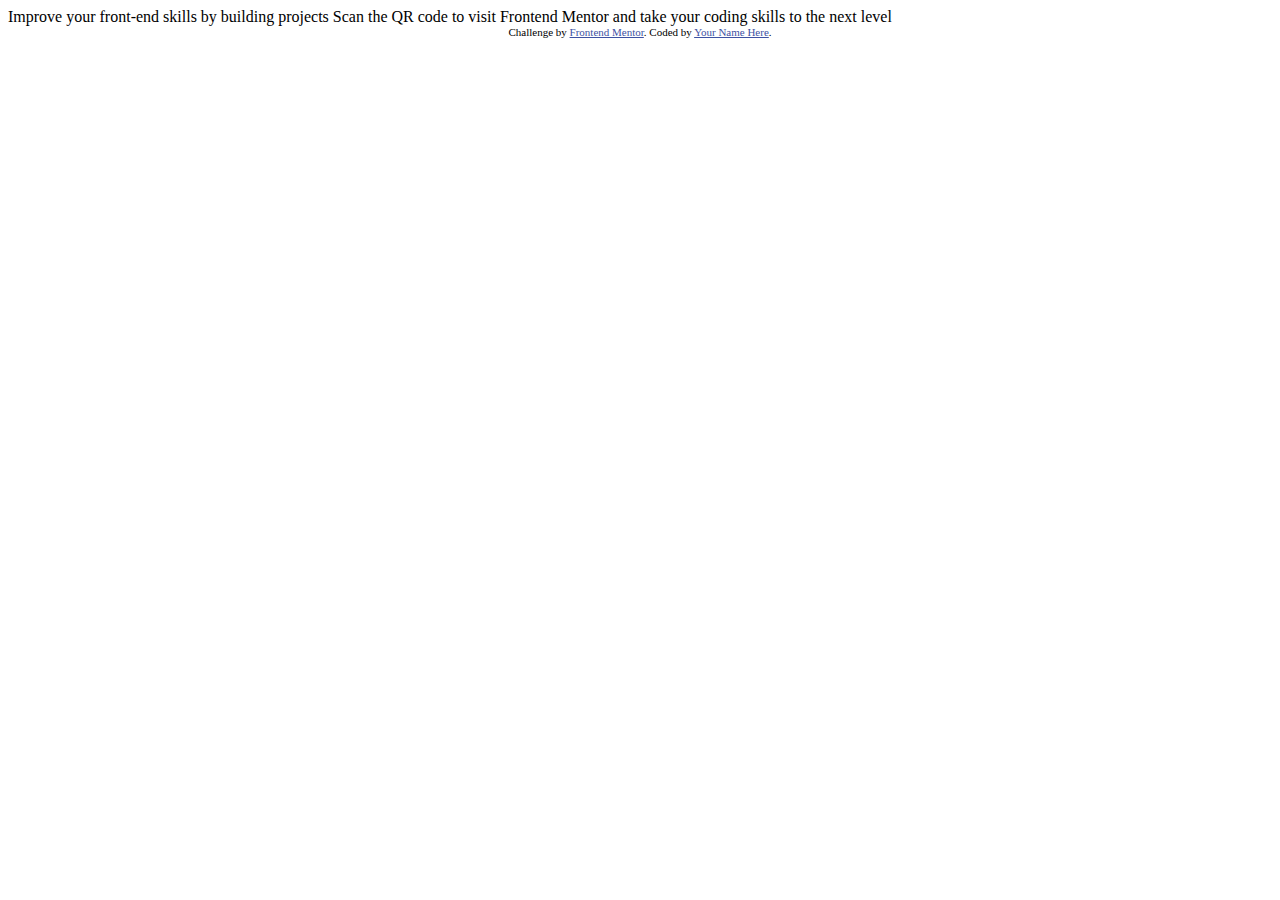
==== qr-code-component-main/index.html @ ae97d2ca "Initial commit" ====
<!DOCTYPE html>
<html lang="en">
<head>
  <meta charset="UTF-8">
  <meta name="viewport" content="width=device-width, initial-scale=1.0"> <!-- displays site properly based on user's device -->

  <link rel="icon" type="image/png" sizes="32x32" href="./images/favicon-32x32.png">
  
  <title>Frontend Mentor | QR code component</title>

  <!-- Feel free to remove these styles or customise in your own stylesheet 👍 -->
  <style>
    .attribution { font-size: 11px; text-align: center; }
    .attribution a { color: hsl(228, 45%, 44%); }
  </style>
</head>
<body>

  Improve your front-end skills by building projects

  Scan the QR code to visit Frontend Mentor and take your coding skills to the next level
  
  <div class="attribution">
    Challenge by <a href="https://www.frontendmentor.io?ref=challenge" target="_blank">Frontend Mentor</a>. 
    Coded by <a href="#">Your Name Here</a>.
  </div>
</body>
</html>
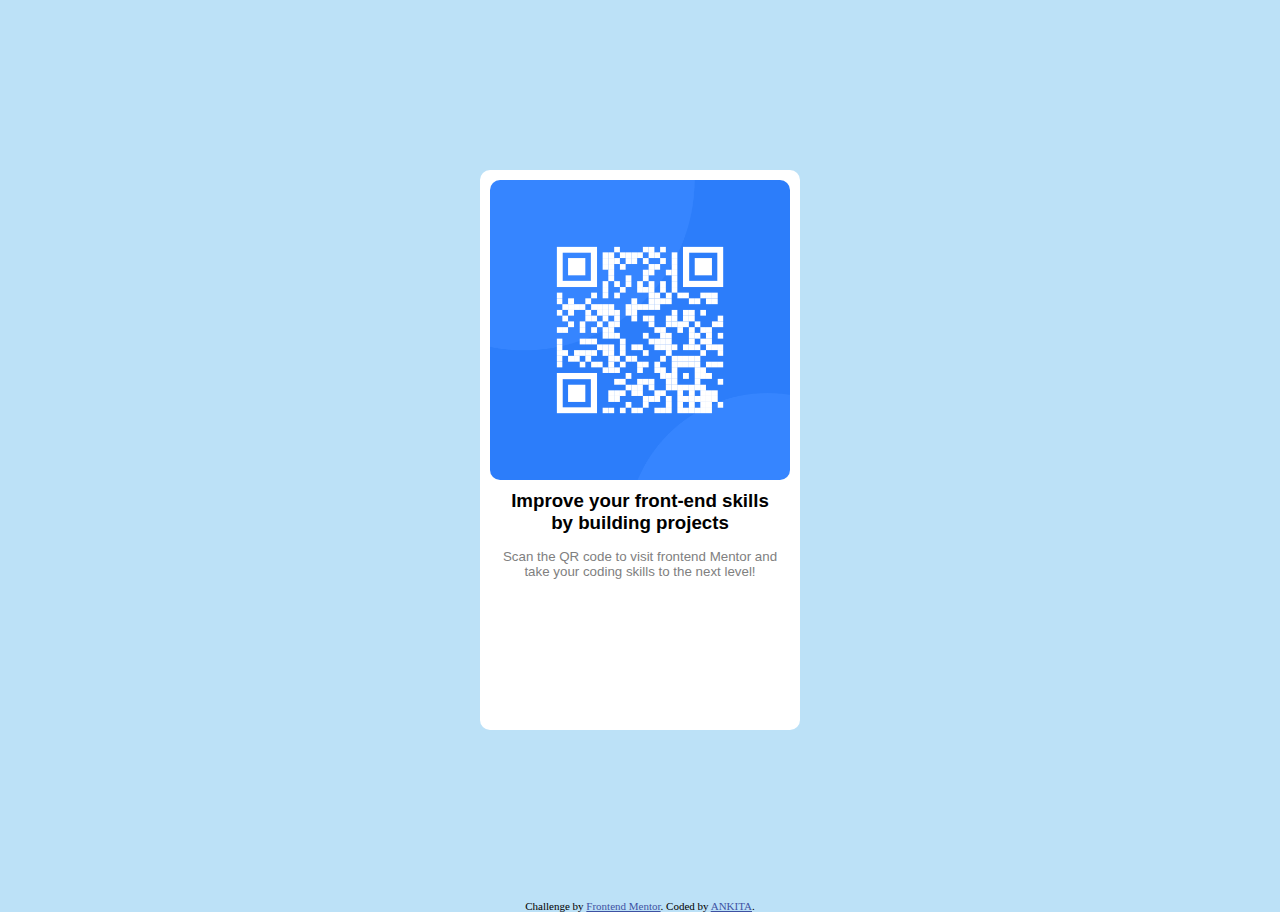
==== commit 732f5477: "Initial commit" ====
--- a/qr-code-component-main/index.html
+++ b/qr-code-component-main/index.html
@@ -1,28 +1,137 @@
 <!DOCTYPE html>
 <html lang="en">
+
 <head>
   <meta charset="UTF-8">
-  <meta name="viewport" content="width=device-width, initial-scale=1.0"> <!-- displays site properly based on user's device -->
+  <meta name="viewport" content="width=device-width, initial-scale=1.0">
+  <!-- displays site properly based on user's device -->
 
   <link rel="icon" type="image/png" sizes="32x32" href="./images/favicon-32x32.png">
-  
+
   <title>Frontend Mentor | QR code component</title>
 
   <!-- Feel free to remove these styles or customise in your own stylesheet 👍 -->
   <style>
-    .attribution { font-size: 11px; text-align: center; }
-    .attribution a { color: hsl(228, 45%, 44%); }
+    * {
+      margin: 0;
+      padding: 0;
+    }
+
+    html,
+    body {
+      height: 100vh;
+      width: 100vw;
+      background-color: rgb(188, 225, 247);
+
+    }
+
+    .card {
+      height: 100vh;
+      width: 100vw;
+      display: flex;
+      justify-content: center;
+      align-items: center;
+      
+
+    }
+
+    .container {
+      width: 300px;
+      height: 60%;
+      background-color: white;
+      border-radius: 10px;
+      padding: 10px;
+
+    }
+
+    .qr {
+      /* height: 60%;
+      width: 100%; */
+      border-radius: 10px;
+
+      /* background-color: rgb(29, 133, 253); */
+      display: flex;
+      justify-content: center;
+      align-items: center;
+      /* padding-top: 10px; */
+      
+    }
+
+    .qr img{
+      border-radius: 10px;
+    }
+
+    
+
+    .content {
+      /* padding: 10px; */
+    }
+
+    .content h3 {
+      padding: 10px;
+      font-family: 'Segoe UI', Tahoma, Geneva, Verdana, sans-serif;
+      padding-bottom: 5px;
+      text-align: center;
+    }
+
+    .content p {
+      padding: 10px;
+      font-family: Verdana, Geneva, Tahoma, sans-serif;
+      color: gray;
+      font-size: smaller;
+      text-align: center;
+    }
+
+
+
+    .attribution {
+      font-size: 11px;
+      text-align: center;
+    }
+
+    .attribution a {
+      color: hsl(228, 45%, 44%);
+    }
+
+    @media (max-width: 500px) {
+      .container {
+        width: 90%; /* Takes up 90% of the screen on mobile */
+        padding: 15px;
+      }
+
+      .content h3 {
+        font-size: 1rem;
+      }
+
+      .content p {
+        font-size: 0.85rem;
+      }
+    }
   </style>
 </head>
+
 <body>
+  <div class="card">
+  <div class="container">
+    <div class="qr">
+      <img src="images/image-qr-code.png" height="300px">
 
-  Improve your front-end skills by building projects
 
-  Scan the QR code to visit Frontend Mentor and take your coding skills to the next level
-  
+
+    </div>
+    <div class="content">
+      <h3>Improve your front-end skills by building projects</h3>
+      <p>Scan the QR code to visit frontend Mentor and take your coding skills to the next level!</p>
+    </div>
+  </div>
+</div>
+
+
+
   <div class="attribution">
-    Challenge by <a href="https://www.frontendmentor.io?ref=challenge" target="_blank">Frontend Mentor</a>. 
-    Coded by <a href="#">Your Name Here</a>.
+    Challenge by <a href="https://www.frontendmentor.io?ref=challenge" target="_blank">Frontend Mentor</a>.
+    Coded by <a href="#">ANKITA</a>.
   </div>
 </body>
+
 </html>